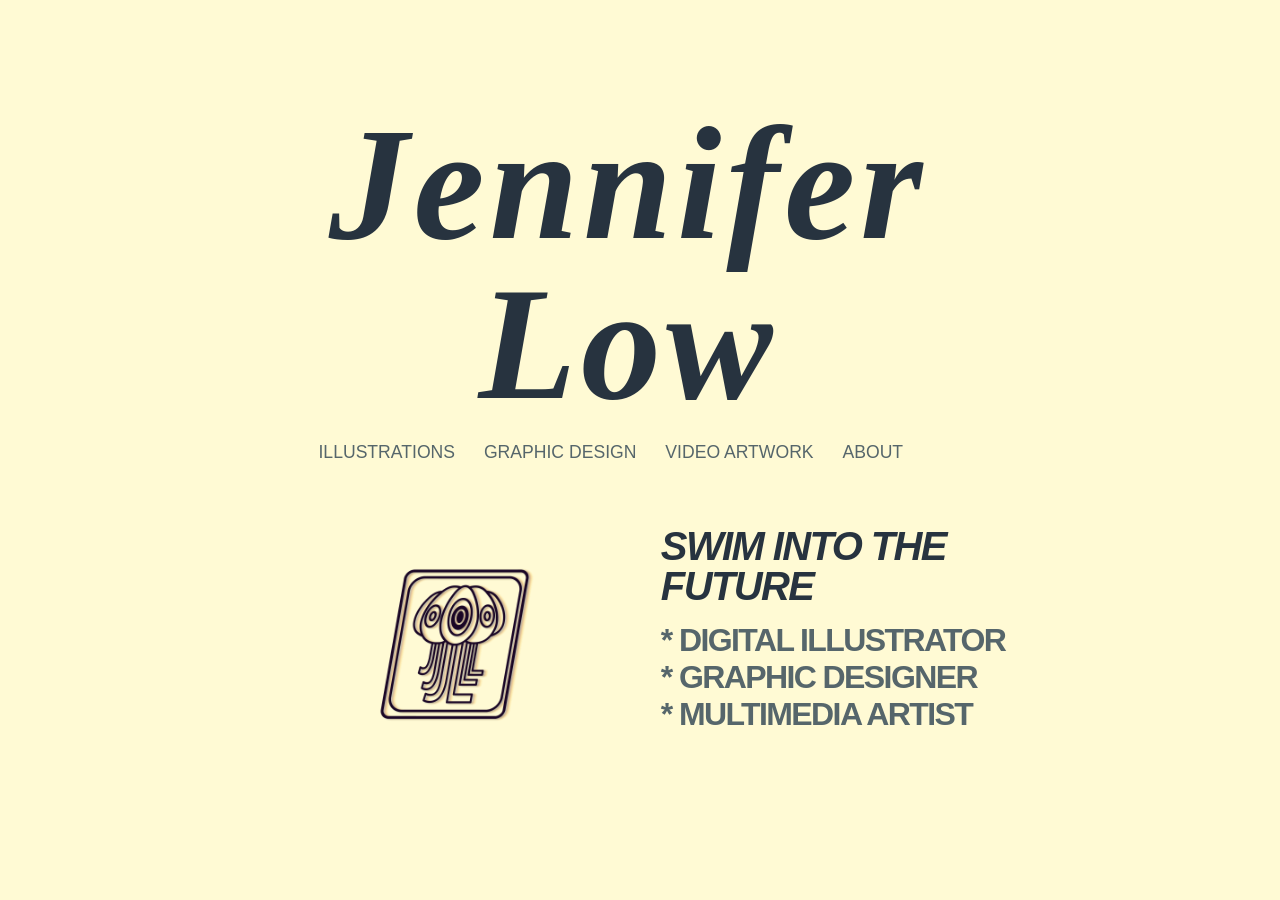
==== index.html @ c02f8f80 "newnavbar" ====
<!DOCTYPE html>
<html>
    <header>
        <meta charset="utf-8">
        <meta name="viewport" content="width=device-width, initial-scale=1">
        <link rel="stylesheet" type="text/css" href="./css/style.css">
        <title>
            Jenllyfish
        </title>
    </header>
    <div>
    <body>
        <h1 class="title"><a class="bigtext" href="index.html"><b><em>Jennifer Low</em></b></a></h1>
<nav class="navbar">
      <div class="container nav_pad">  
        <ul>
         <li><a class="navbar-link" href="illustrations/illustrations.html">ILLUSTRATIONS</a></li>
         <li><a class="navbar-link" href="graphicdesign/graphicdesign.html">GRAPHIC DESIGN</a></li>
         <li><a class="navbar-link" href="videoartwork/videoartwork.html">VIDEO ARTWORK</a></li>        
         <li><a class="navbar-link" href="about/about.html">ABOUT</a></li>
        </ul>
      </div>        
</nav>

<body>
    <div class="row section" >        
    <div class="four columns" >
      
	 <img src="images/newpfpnotxt.png" class="u-full-width "/>   </a>
      </div> 
        
       <!-- The column for artist statement and the link-->
     <div class="eight columns">    
         <h5><b><i>SWIM INTO THE FUTURE</br></i></b></h5>
         <p>
         <h6>* DIGITAL ILLUSTRATOR<br>* GRAPHIC DESIGNER</br>* MULTIMEDIA ARTIST</h6>      
 <br>
        </p>
</body>


</html>
---- css/style.css ----
body {
    background: #fffad4;
    margin-top: 6rem;
    margin-bottom: 6rem;
    margin-left: 12rem;
    margin-right: 12rem;
}

a:link {
    color: #56666B;
    text-decoration: none;
}

a:visited {
    text-decoration: none;
    color: #56666B;
}
a:hover {
    text-decoration: none;
    color: #872323;
}
a:active {
    text-decoration: none;
    color: #BB772D;
}

a.bigtext {
  text-decoration: none;
  color:#27333f;
}


.title{
    display: flex;
    justify-content: center;
    color:#27333f;
    font-family: TrashHand;
    padding-right: 1.5rem;
}


.subhead{
    color:#566a6b;
    font-family: TrashHand;
}

h1 { 
    margin-top: 6.5rem;
    margin-bottom: 0rem;
    margin-left: 12rem;
    margin-right: 12rem;
  font-weight: 350;
  text-align: center;
    font-size: 10rem; line-height: 1;  letter-spacing: .3rem;}
h2 { 
    margin-top: 2rem;
    margin-bottom: -8rem;
    margin-left: 12rem;
    margin-right: 12rem;
  font-weight: 600;
  text-align: center;
    font-size: 1.5rem; line-height: .7; letter-spacing: 0rem; }
h3 { 
  font-family: "Helvetica"; 
  color: #56666B;
  font-style: normal;
  font-size: 2rem; 
  line-height: 2.5rem;  
  letter-spacing: -.1rem; }
h4 { 
  font-family: 'Helvetica';
    font-style: bold;
  font-size: 1.75rem;
  font-weight: lighter;
  line-height: 1.35; 
  letter-spacing: .125rem; 
  margin-top: -1.5rem;}
h5 { 
  font-family: "Helvetica";
  color:#27333f;
  margin-top: 6rem;
  margin-bottom: -9rem;
  text-align: left;
  font-size: 2.5rem; 
  line-height: 1;  
  letter-spacing: -.1rem; }
h6 {  
  font-family: "Helvetica"; 
  color: #56666B;
  font-style: normal;
  font-size: 2rem; 
  line-height: -.25rem;  
  letter-spacing: -.1rem; }

.section{
  padding-top: 0px;
  padding-bottom:0px;

}

p{
    font-family: "Helvetica"; 
    color: #56666B;
    margin-top: 10rem;
    margin-bottom: -8rem;
    font-size: 1rem; line-height: 1.6;  letter-spacing: 0;
}



.navbar ul li{
    list-style: none;
    display: inline-block;
    margin-right: 0 auto;
    padding-right: 1.5rem;
}

.navbar{
  display: flex;
  justify-content: center;
  text-decoration: none;
  font-family: "Helvetica";
  font-size: 1.1rem;
  padding-right: 3.5%;
  
}

img {
  float: right;
  margin: 30px 0px 15px 20px;
}

.container{
  margin: 100px auto;
  width: 75%
}

.container {
  position: relative;
  width: 100%;
  max-width: 960px;
  margin: 0 auto;
  padding: 20px;
  box-sizing: border-box; }
.column,
.columns {
  width: 100%;
  float: left;
  box-sizing: border-box; }

/* For devices larger than 400px */
@media (min-width: 400px) {
  .container {
    width: 85%;
    padding: 0; }
}

/* For devices larger than 550px */
@media (min-width: 550px) {
  .container {
    width: 80%; }
  .column,
  .columns {
    margin-left: 10%; }
  .column:first-child,
  .columns:first-child {
    margin-left: 10%; }
  
.one.columns                    
{ width: 200%; 
margin-left: -400px;
margin-top: 80px;}

 .four.columns                  
 { width: 30%;
margin-left: 130px;}

.six.columns
{ width: 25%;
margin-left: 160px;}

 .eight.columns                  
 { width: 45%;
margin-top: -50px;
margin-left: 70px;}


  }

  .u-full-width {
  width: 100%;
  box-sizing: border-box; }
.u-max-full-width {
  max-width: 80%;
  box-sizing: border-box; }
.u-pull-right {
  float: right; }
.u-pull-left {
  float: left; }
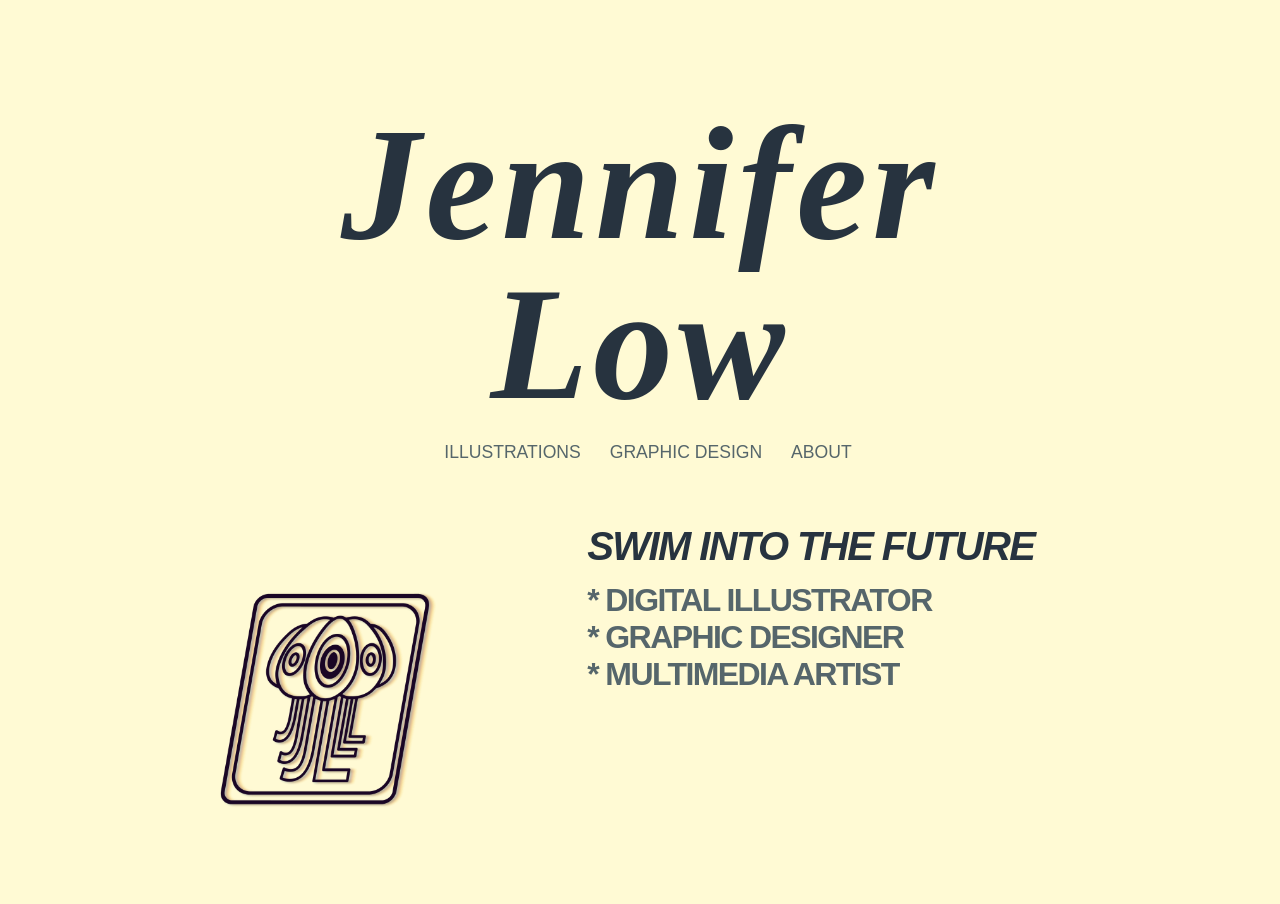
==== commit 783fccc2: "wuquhd" ====
--- a/index.html
+++ b/index.html
@@ -14,10 +14,9 @@
 <nav class="navbar">
       <div class="container nav_pad">  
         <ul>
-         <li><a class="navbar-link" href="illustrations/illustrations.html">ILLUSTRATIONS</a></li>
-         <li><a class="navbar-link" href="graphicdesign/graphicdesign.html">GRAPHIC DESIGN</a></li>
-         <li><a class="navbar-link" href="videoartwork/videoartwork.html">VIDEO ARTWORK</a></li>        
-         <li><a class="navbar-link" href="about/about.html">ABOUT</a></li>
+         <li><a class="navbar-link" href="/illustrations/illustrations.html">ILLUSTRATIONS</a></li>
+         <li><a class="navbar-link" href="/graphicdesign/graphicdesign.html">GRAPHIC DESIGN</a></li>       
+         <li><a class="navbar-link" href="/about/about.html">ABOUT</a></li>
         </ul>
       </div>        
 </nav>
--- a/css/style.css
+++ b/css/style.css
@@ -1,9 +1,5 @@
 body {
     background: #fffad4;
-    margin-top: 6rem;
-    margin-bottom: 6rem;
-    margin-left: 12rem;
-    margin-right: 12rem;
 }
 
 a:link {
@@ -33,9 +29,9 @@
 .title{
     display: flex;
     justify-content: center;
+    text-align: center;
     color:#27333f;
     font-family: TrashHand;
-    padding-right: 1.5rem;
 }
 
 
@@ -110,18 +106,16 @@
 
 .navbar ul li{
     list-style: none;
-    display: inline-block;
-    margin-right: 0 auto;
+    display: inline-block; 
     padding-right: 1.5rem;
 }
 
 .navbar{
   display: flex;
   justify-content: center;
-  text-decoration: none;
+  text-align: center;
   font-family: "Helvetica";
   font-size: 1.1rem;
-  padding-right: 3.5%;
   
 }
 
